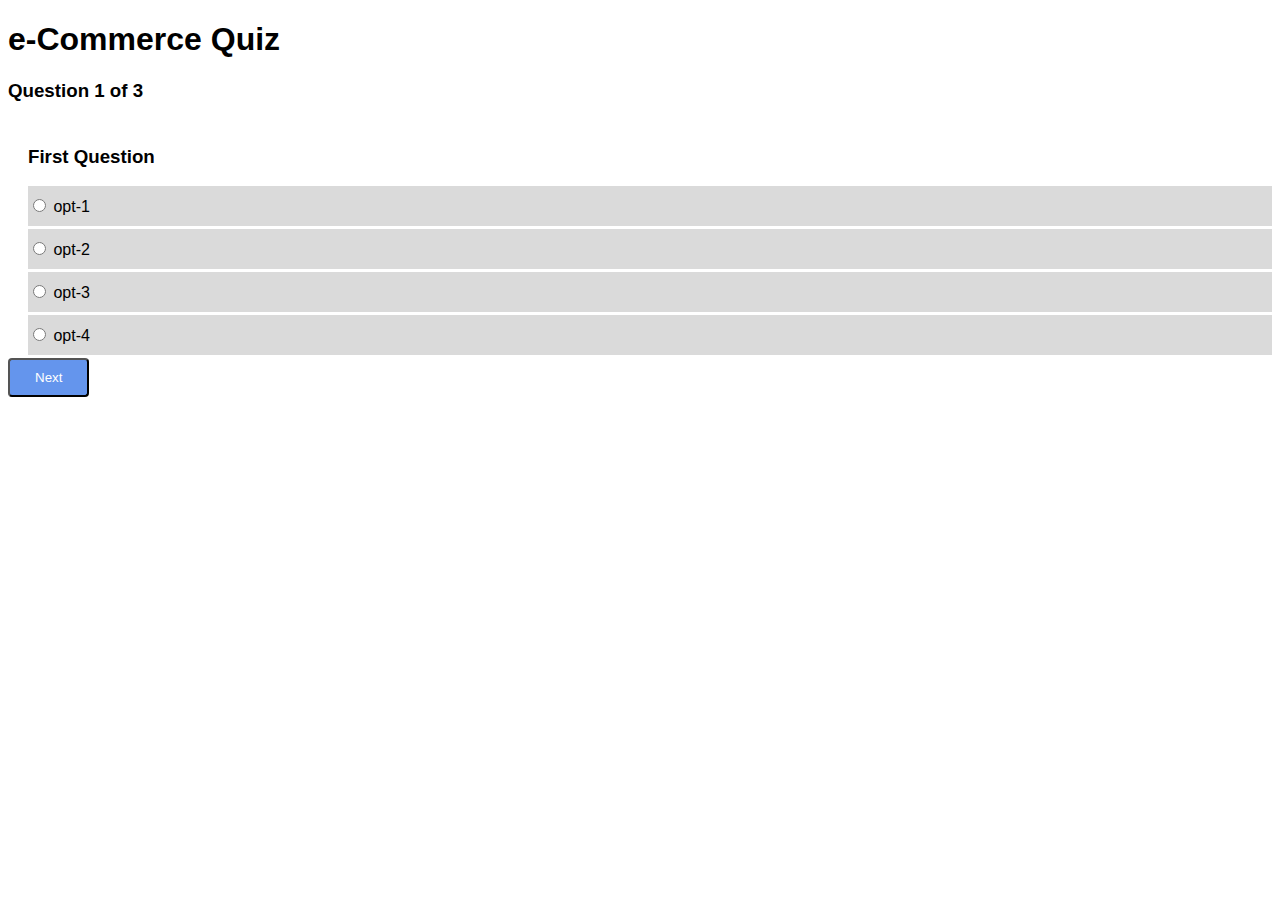
==== e-comm-Quiz-App/e-commQuiz.html @ 6403cdbc "Follow up initial commit, changed parent folder name" ====
<!DOCTYPE html>
<html lang="en">
<head>
    <meta charset="UTF-8">
    <meta http-equiv="X-UA-Compatible" content="IE=edge">
    <meta name="viewport" content="width=device-width, initial-scale=1.0">
    <link rel="stylesheet" href="e-commQuiz.css">
    <title>Quiz App</title>
<style defer type="text/javascript" src="quiz-app.js"></style>    
</head>
<body>
 <div class="container" id="container">
    <h1 class="quizName" id="eCommerceQuiz">
        e-Commerce Quiz
    </h1>
    <h3 class="questionCount" id="questionCount">
        Question 1 of 3
    </h3>
    <div class="question-container">
        <h3>
        First Question
        </h3>
    <label for="opt-1" class= 'options'>
        <input type="radio"  id="opt-1" name="question-1">
        opt-1
    </label>
    <label for="opt-2" class= 'options'>
        <input type="radio" id="opt-2" name="question-1">
        opt-2
    </label>
    <label for="opt-3" class= 'options'>
        <input type="radio" id="opt-3" name="question-1">
        opt-3
    </label>
    <label for="opt-4" class= 'options'>
        <input type="radio" id="opt-4" name="question-1">
        opt-4
    </label>
</div>
    <button class= "next-btn" id="Next">Next</button>
</div>
</body>
</html>
---- e-comm-Quiz-App/e-commQuiz.css ----
* {
    font-family: sans-serif;
}

.question-container {
    display: flex;
    flex-direction: column;
    margin: 25px auto auto 20px;
}

.options {
    margin-bottom: 3px;
    padding: 10px 10px 10px 0px;
    background-color: #dadada;
}

.next-btn {
    padding: 10px 25px 10px 25px;
    background-color: cornflowerblue;
    color: white;
    border-radius: 4px;
}
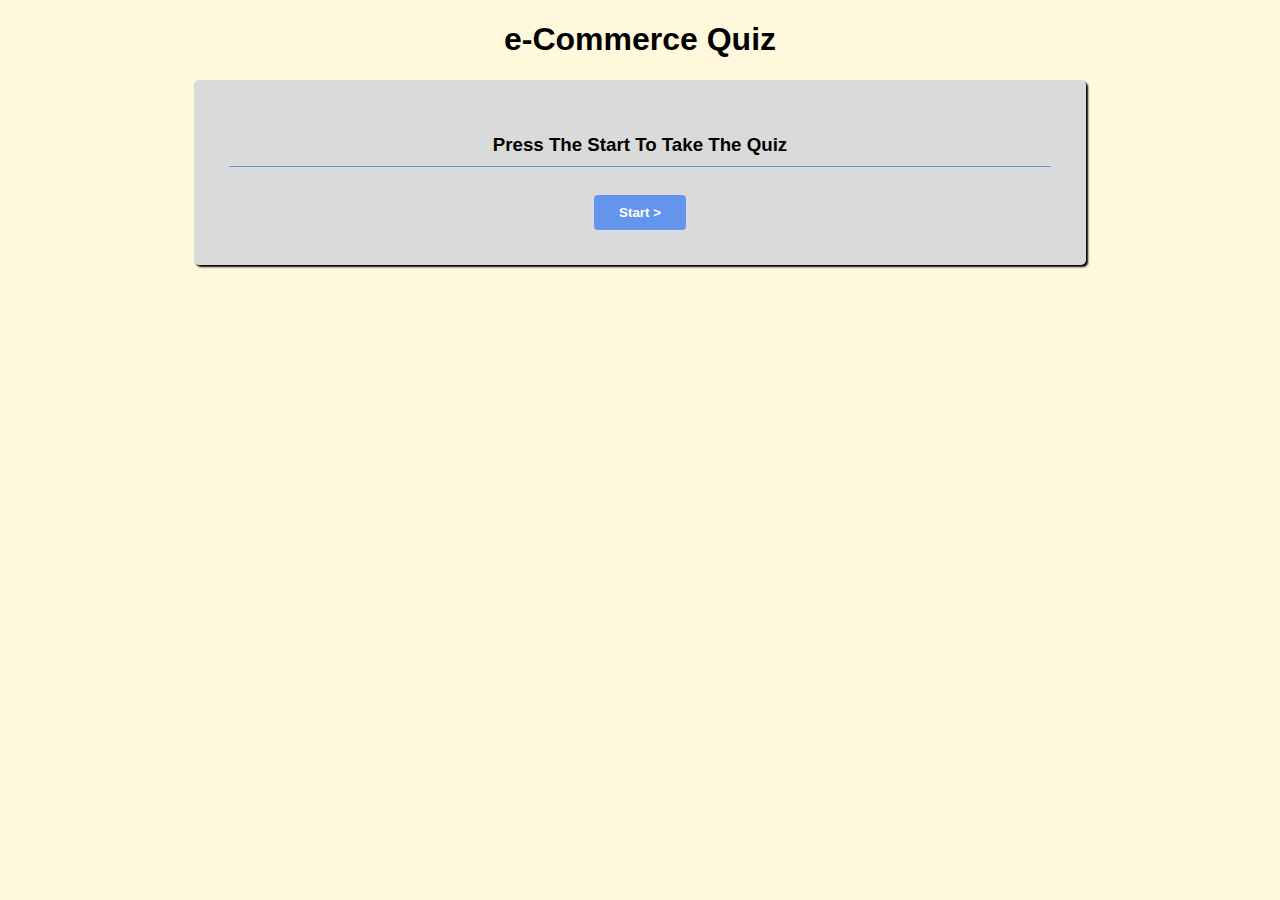
==== commit 48bf7b3a: "6 files that I deleted, but not really deleted but instead renamed the entire project. Finally debug" ====
--- a/e-comm-Quiz-App/e-commQuiz.html
+++ b/e-comm-Quiz-App/e-commQuiz.html
@@ -9,15 +9,24 @@
 <style defer type="text/javascript" src="quiz-app.js"></style>    
 </head>
 <body>
- <div class="container" id="container">
     <h1 class="quizName" id="eCommerceQuiz">
         e-Commerce Quiz
     </h1>
-    <h3 class="questionCount" id="questionCount">
-        Question 1 of 3
-    </h3>
-    <div class="question-container">
-        <h3>
+ <div class= "active container" id="container">
+     <div class="active startQuizContainer" id="startQuiz">
+        <h3 class="startAnouncement">
+            Press The Start To Take The Quiz
+        </h3>
+        <button class="btn" id="startBtn">
+            Start
+        </button>
+     </div>
+     <div id="seperationContainer" class="hide">
+    <div id="questionContainer" class=" question-container">
+        <h3 class="questionCount" id="questionCount">
+            Question 1 of 3
+        </h3>
+        <h3 id="questionAsked">
         First Question
         </h3>
     <label for="opt-1" class= 'options'>
@@ -25,7 +34,7 @@
         opt-1
     </label>
     <label for="opt-2" class= 'options'>
-        <input type="radio" id="opt-2" name="question-1">
+        <input type="radio" id="opt-2" name="question-1" class="correct">
         opt-2
     </label>
     <label for="opt-3" class= 'options'>
@@ -36,9 +45,11 @@
         <input type="radio" id="opt-4" name="question-1">
         opt-4
     </label>
+    <button class= "btn" id="Next">Next</button>
 </div>
-    <button class= "next-btn" id="Next">Next</button>
 </div>
+</div>
+<script src="e-CommQuiz.js"></script>
 </body>
 </html>    
              --- a/e-comm-Quiz-App/e-commQuiz.css
+++ b/e-comm-Quiz-App/e-commQuiz.css
@@ -1,5 +1,31 @@
 * {
     font-family: sans-serif;
+    background-color: cornsilk;
+}
+
+.startQuizContainer {
+    border-radius:5px;
+    padding: 35px;
+    text-align: center;
+    width: 65%;
+    margin: auto;
+    background-color: #dadada;
+    box-shadow: 2px 2px 2px;
+    
+}
+
+.startAnouncement {
+    padding-bottom: 10px;
+    border-bottom: cornflowerblue 1px solid;
+    background-color: #dadada;
+}
+
+.active {
+    display:block;
+}
+
+.hide {
+    display: none;
 }
 
 .question-container {
@@ -8,15 +34,40 @@
     margin: 25px auto auto 20px;
 }
 
+.quizName {
+    text-align: center;
+}
+
 .options {
     margin-bottom: 3px;
     padding: 10px 10px 10px 0px;
     background-color: #dadada;
+    font-size: 1.2rem;
 }
 
-.next-btn {
+.btn {
+    margin-top:10px;
     padding: 10px 25px 10px 25px;
     background-color: cornflowerblue;
+    border: cornflowerblue ;
     color: white;
     border-radius: 4px;
-}+    font-weight: bold;
+}
+
+.btn::after {
+    content: " >";
+}
+
+.btn:hover {
+    box-shadow: 2px 2px 3px black;
+    cursor: pointer;
+    border: #dadada solid 1px;
+}
+
+#Next {
+    width: 100px;
+    height: 45px;
+}
+
+
